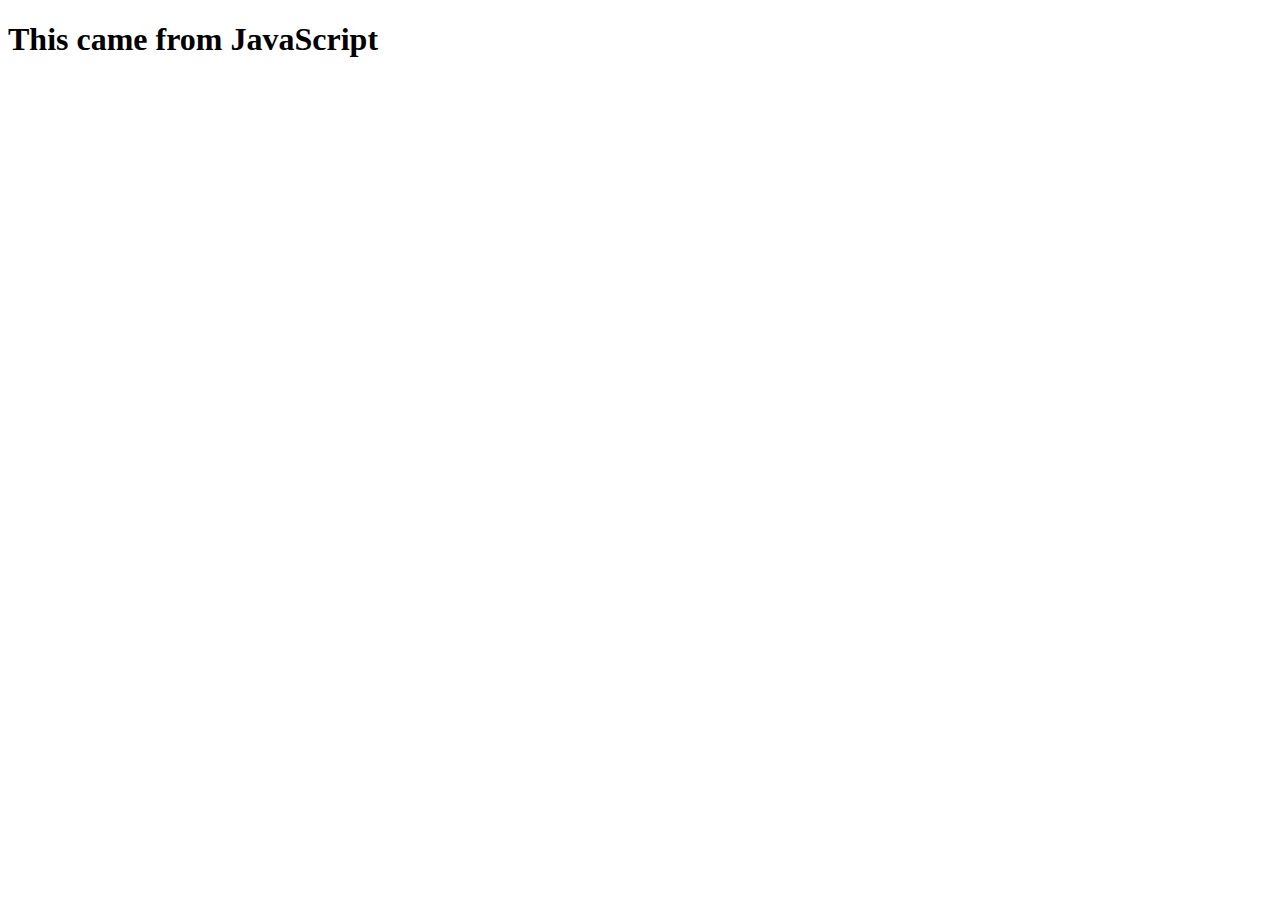
==== index.html @ db019694 "Addes js module file" ====
<!DOCTYPE html>
<html lang="en">
<head>
    <meta charset="UTF-8">
    <meta http-equiv="X-UA-Compatible" content="IE=edge">
    <meta name="viewport" content="width=device-width, initial-scale=1.0">
    <title>JavaScript Fundamentals</title>
</head>
<body>
    
    <script src="./index.js"></script>
    <script src="./module.js"></script>
</body>
</html>
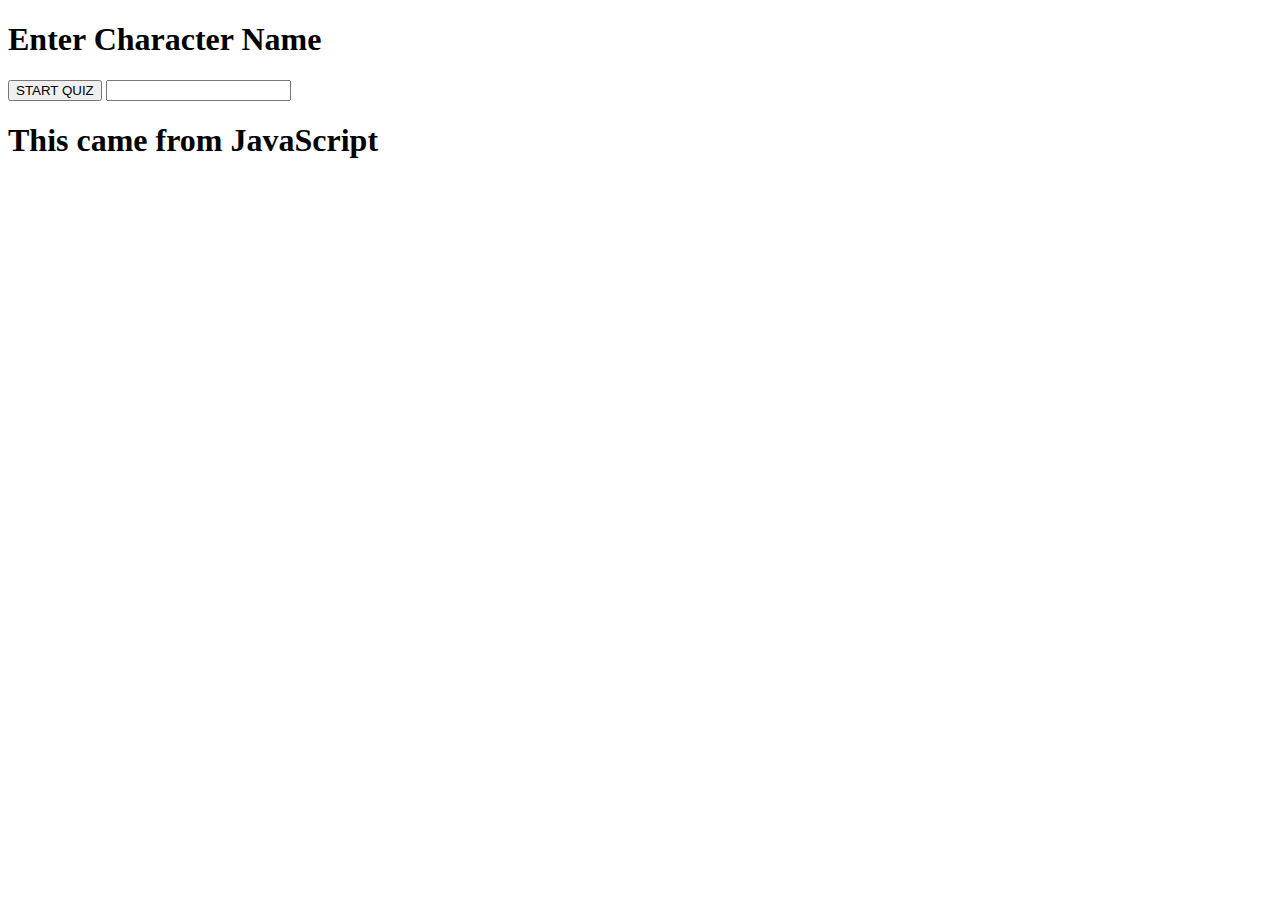
==== commit 1e99107d: "added functions in module" ====
--- a/index.html
+++ b/index.html
@@ -7,8 +7,13 @@
     <title>JavaScript Fundamentals</title>
 </head>
 <body>
+
+
+    <h1 id="h1">Enter Character Name</h1>
+    <button onclick="quiz()">START QUIZ</button>
+    <input type="text" id="input" />
     
     <script src="./index.js"></script>
     <script src="./module.js"></script>
 </body>
-</html>+</html>
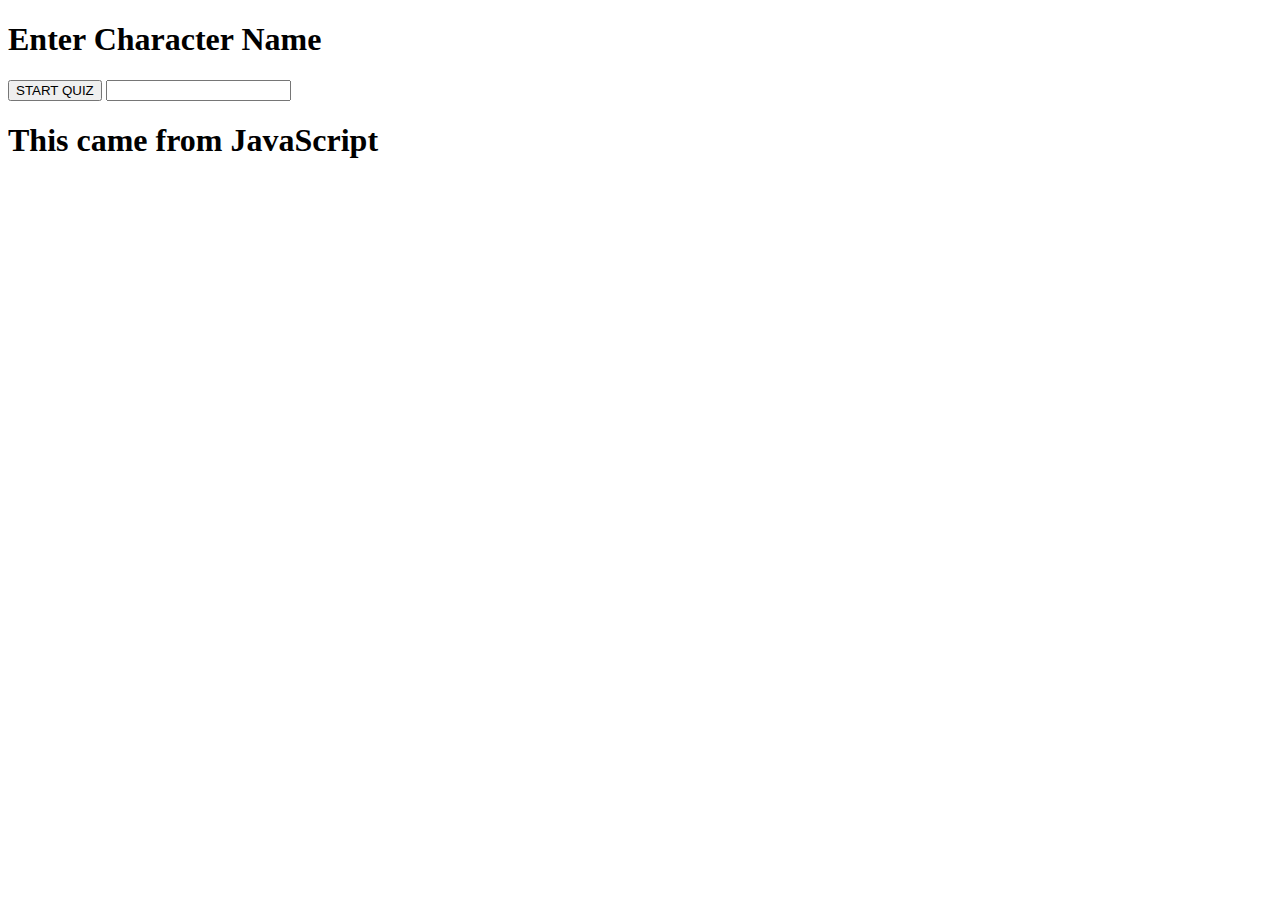
==== commit 12db533d: "functions AND arrays updates" ====
--- a/index.html
+++ b/index.html
@@ -14,6 +14,5 @@
     <input type="text" id="input" />
     
     <script src="./index.js"></script>
-    <script src="./module.js"></script>
 </body>
 </html>
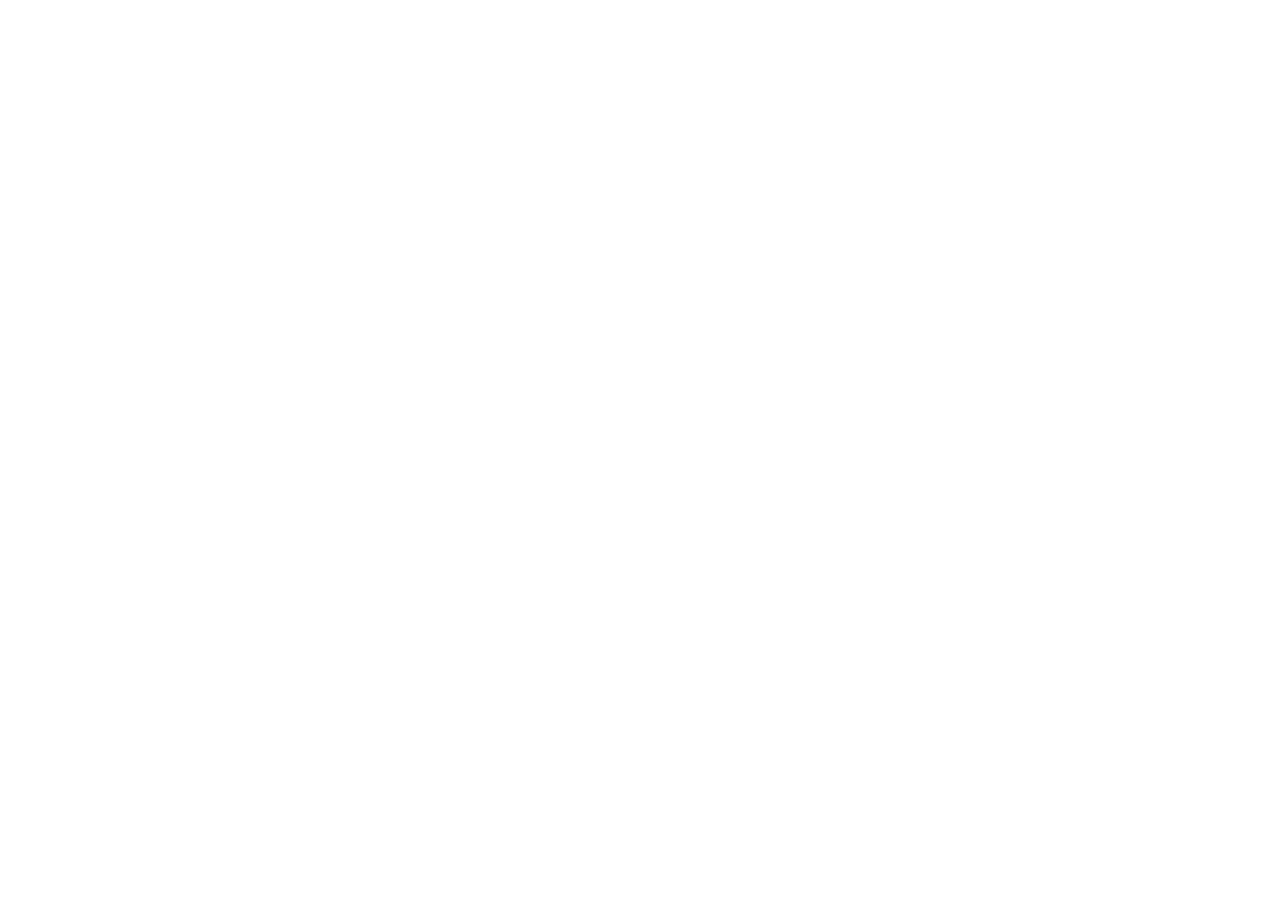
==== commit 8c8d3693: "updates" ====
--- a/index.html
+++ b/index.html
@@ -7,12 +7,7 @@
     <title>JavaScript Fundamentals</title>
 </head>
 <body>
-
-
-    <h1 id="h1">Enter Character Name</h1>
-    <button onclick="quiz()">START QUIZ</button>
-    <input type="text" id="input" />
-    
-    <script src="./index.js"></script>
+<div id= 'container'></div>
+    <script src="api.js"></script>
 </body>
 </html>
